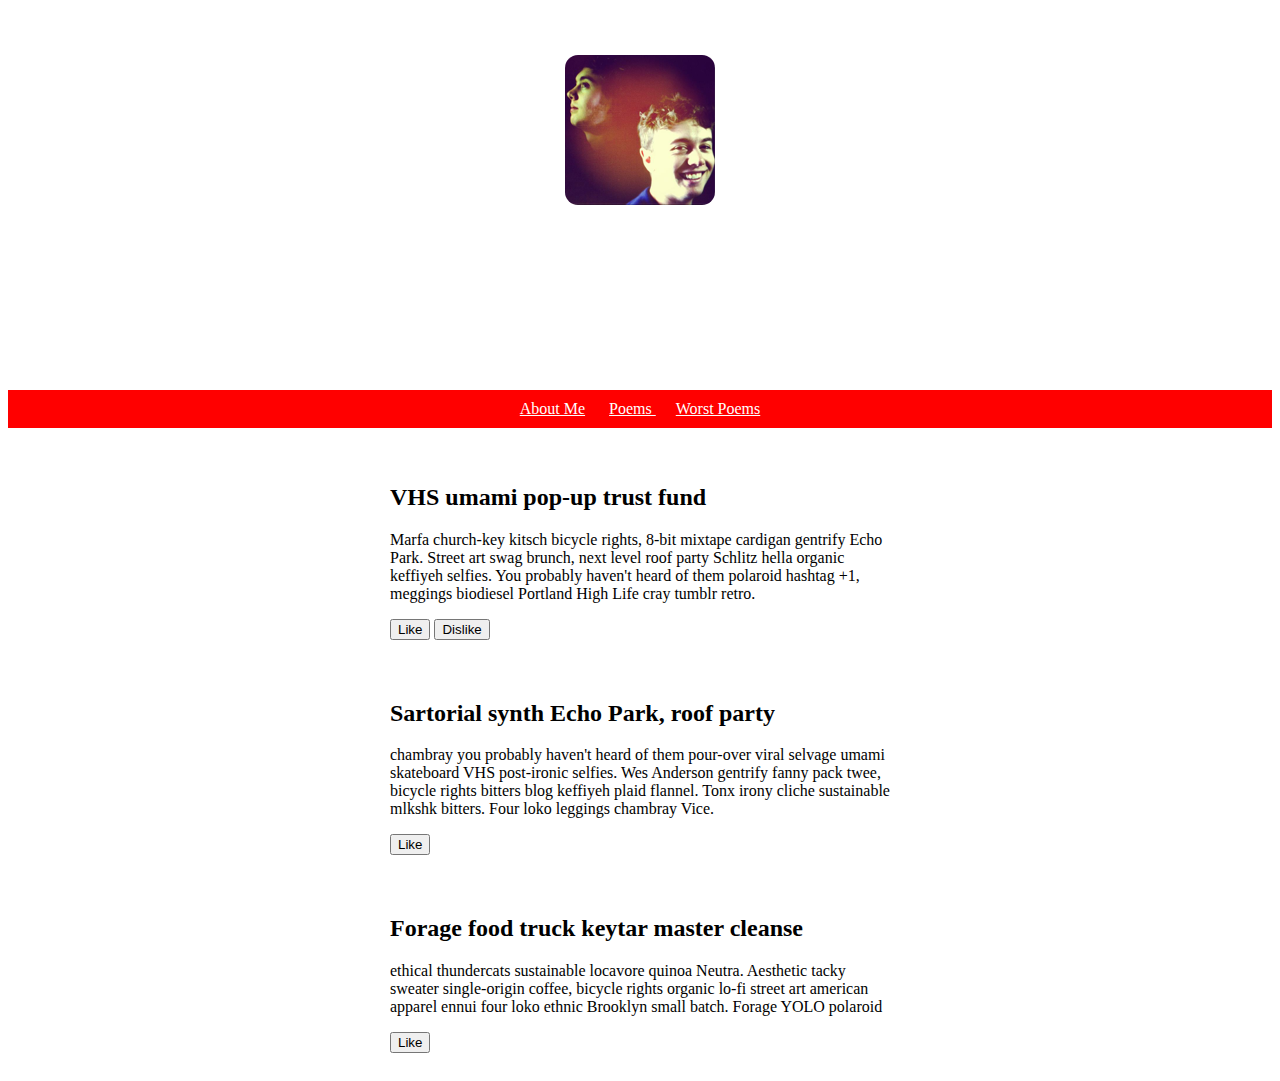
==== jeff blog finished/index.html @ a4afebd8 "jeff blog finished" ====
<!DOCTYPE html>
<html>
<head>
    <title>Jeff Blog</title>
    <link href="style.css" rel="stylesheet">
    <style>
        header {
            text-align: center;
            background-image: url("http://dash.ga.co/assets/jeff-bg.png");
            background-size: cover;
            color: white;
        }
        a {
            color: white;
        }
        ul {
            padding: 10px;
            background-color: #f00;
        }
        li {
            display: inline;
            padding: 0px 10px 0px 10px;
        }
        h1 {
            font-size: 70px;
        }
        img {
            margin: 40px 0px 0px 0px;
            border: 7px solid white;
            border-radius: 20px;
        }
        article {
            max-width: 500px;
            padding: 20px;
            margin: 0 auto;
        }

        #display-likes-1 {
            color: blue;
        }

        @media (max-width: 500px) {
           h1 {
               font-size: 36px;
           }
           li {
               display: block;
               padding: 5px;
           }

        }
    </style>
</head>
<body>
    <header>
        <img src="jeff.png">
        <h1>Jeff's Blog</h1>
        <ul>
            <li> <a href="#">About Me</a>  </li>
            <li> <a href="#">Poems </a> </li>
            <li> <a href="#">Worst Poems</a>  </li>
        </ul>
    </header>
    <article>
        <h2>VHS umami pop-up trust fund</h2>
        <p>Marfa church-key kitsch bicycle rights, 8-bit mixtape cardigan gentrify Echo Park. Street art swag brunch, next level roof party Schlitz hella organic keffiyeh selfies. You probably haven't heard of them polaroid hashtag +1, meggings biodiesel Portland High Life cray tumblr retro.</p>
    <button id="btn-1">Like</button> 
    <button id="d-btn-1">Dislike</button> 
    <span id="display-likes-1"></span>
    </article>
    <article>
        <h2>Sartorial synth Echo Park, roof party</h2>
        <p>chambray you probably haven't heard of them pour-over viral selvage umami skateboard VHS post-ironic selfies. Wes Anderson gentrify fanny pack twee, bicycle rights bitters blog keffiyeh plaid flannel. Tonx irony cliche sustainable mlkshk bitters. Four loko leggings chambray Vice.</p>
    <button id="btn-2">Like</button>
    </article>
    <article>
        <h2>Forage food truck keytar master cleanse</h2>
        <p>ethical thundercats sustainable locavore quinoa Neutra. Aesthetic tacky sweater single-origin coffee, bicycle rights organic lo-fi street art american apparel ennui four loko ethnic Brooklyn small batch. Forage YOLO polaroid</p>
    <button id="btn-3">Like</button>
    </article>
    
    <script>
        // like buttons
        const btn1 = document.getElementById('btn-1')
        const btn2 = document.getElementById('btn-2')
        const btn3 = document.getElementById('btn-3')
        const like1 = document.getElementById('display-likes-1')

        // dislike buttons
        const dislikeButton1 = document.getElementById('d-btn-1')

        btn1.addEventListener("click", addLike);

        dislikeButton1.addEventListener('click', removeLike)
        
        function addLike(likeSpan) {
            like1.innerText = 1
        } 

        function removeLike() {
            like1.innerText = 0
        }
    </script>

</body>
</html>
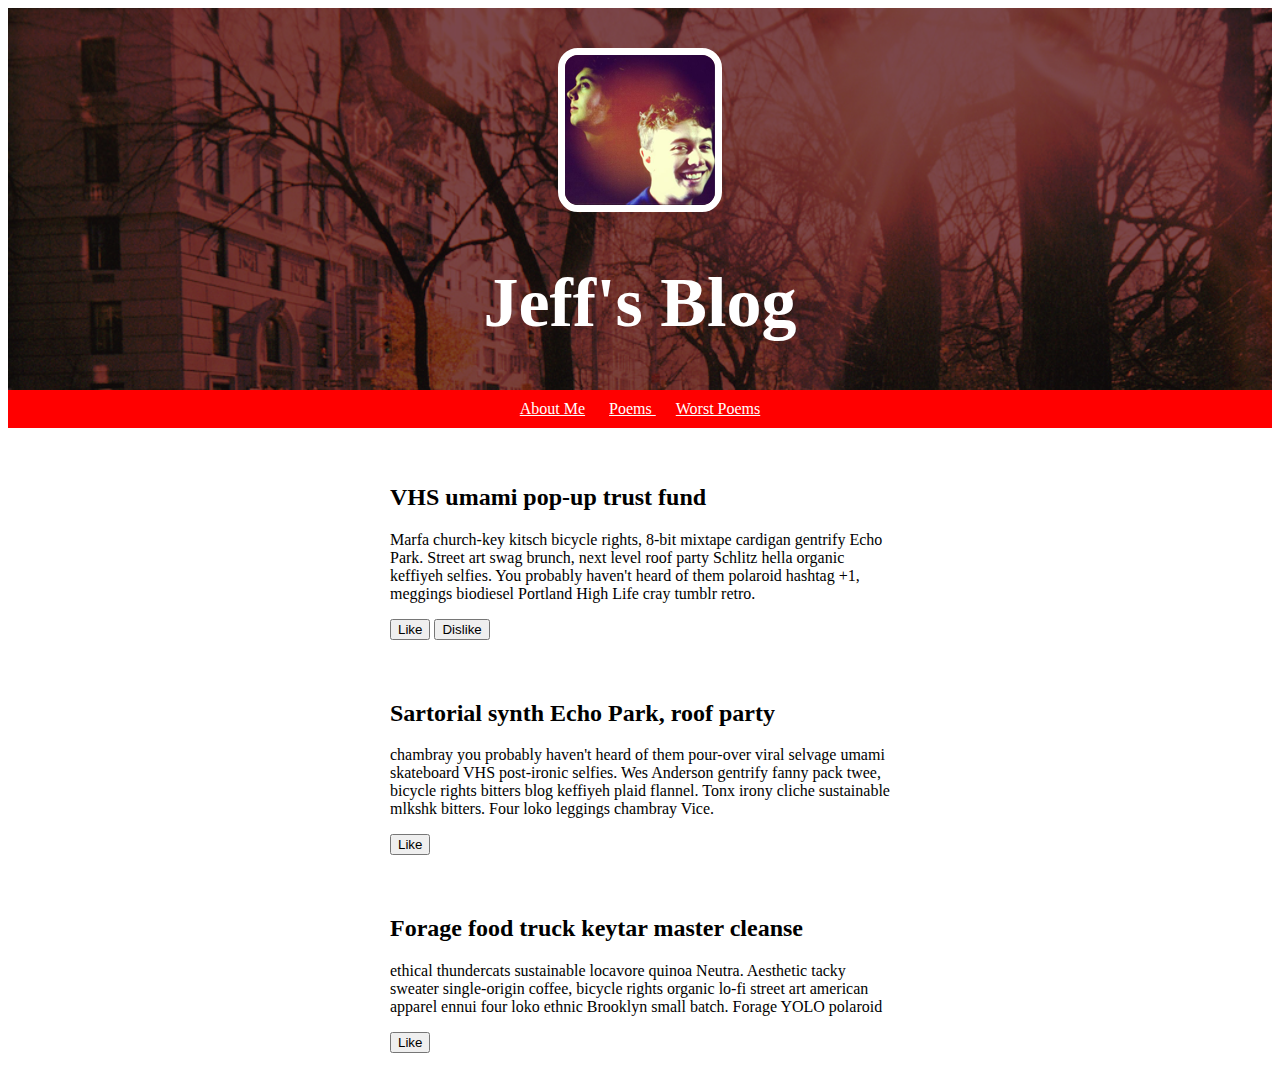
==== commit ff2e2d55: "added some javascript" ====
--- a/jeff blog finished/index.html
+++ b/jeff blog finished/index.html
@@ -6,7 +6,7 @@
     <style>
         header {
             text-align: center;
-            background-image: url("http://dash.ga.co/assets/jeff-bg.png");
+            background-image: url("./jeff-bg.png");
             background-size: cover;
             color: white;
         }
